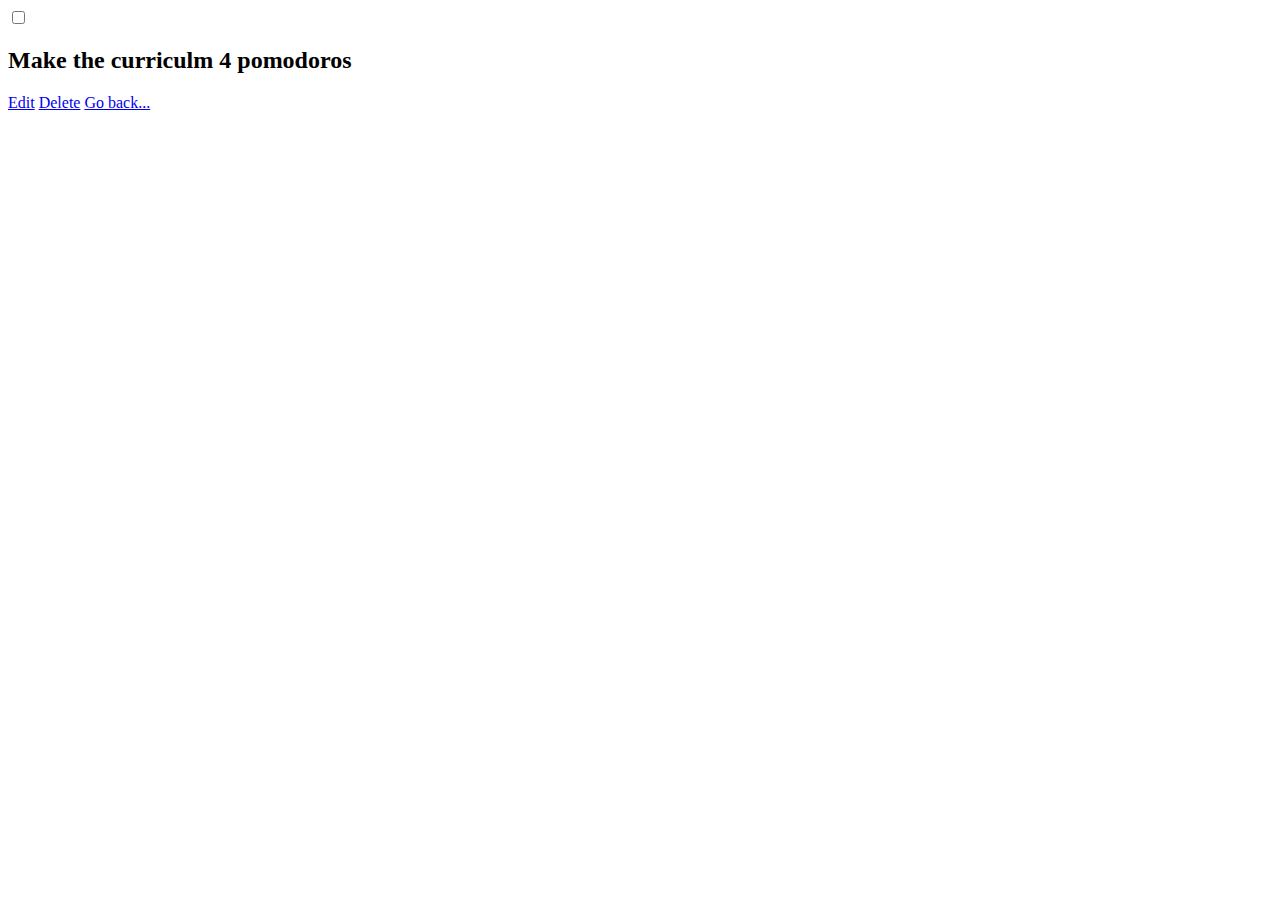
==== show.html @ 3ba73ef3 "add and tag content for shw page" ====
<html>
    <head>
        <title>Todo List Application</title>
    </head>
    <body>
        <input type="checkbox">
        <h2>Make the curriculm 4 pomodoros</h2>
        <a href="#">Edit</a>
        <a href="#">Delete</a>
        <a href="index.html">Go back...</a>
     </body>
</html>
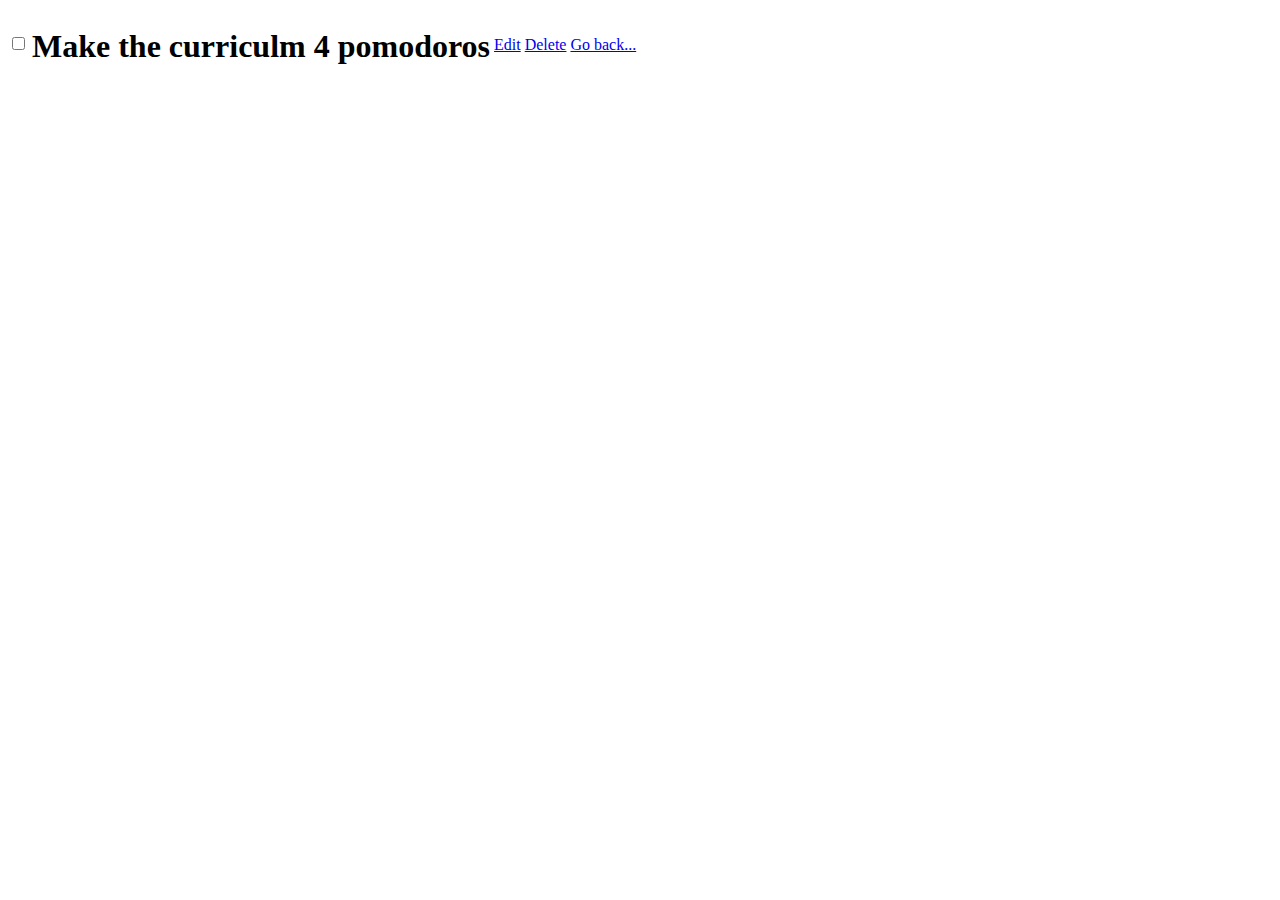
==== commit 64e52834: "make show.html heading inline-block" ====
--- a/show.html
+++ b/show.html
@@ -1,6 +1,7 @@
 <html>
     <head>
         <title>Todo List Application</title>
+        <link rel="stylesheet" href="show.css">
     </head>
     <body>
         <input type="checkbox">
--- a/show.css
+++ b/show.css
@@ -0,0 +1,6 @@
+h2{
+    display: inline-block;
+    vertical-align: middle;
+    font-size: 32px;
+    margin: 20px 0px;
+}